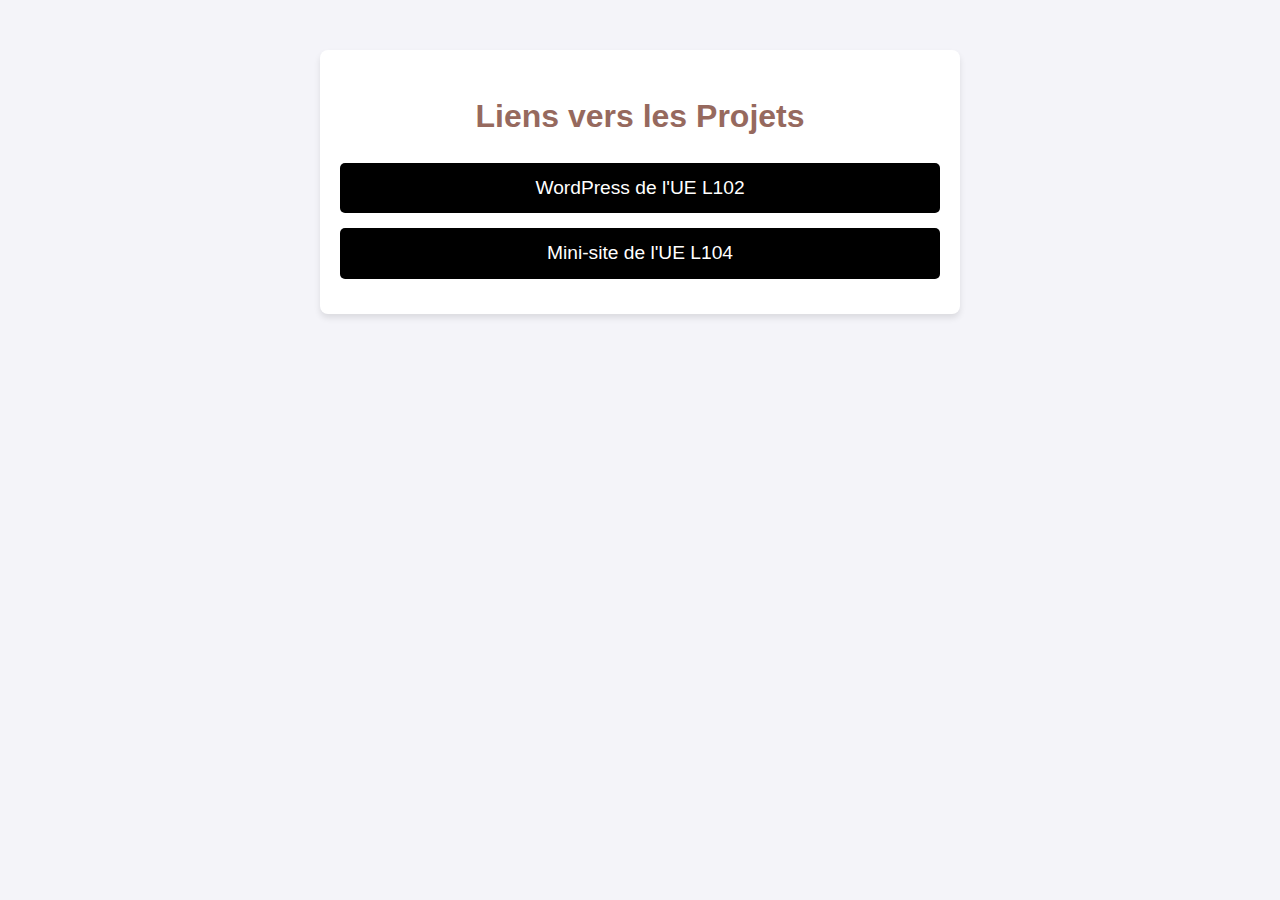
==== projets.html @ 1e1d0cd4 "Create projets.html" ====
<!DOCTYPE html>
<html lang="fr">
<head>
    <title>Liens vers Projets</title>
    <style>
        body {
            font-family: Arial, sans-serif;
            line-height: 1.6;
            margin: 0;
            padding: 0;
            background-color: #f4f4f9;
            color: #333;
        }

        .container {
            max-width: 600px;
            margin: 50px auto;
            padding: 20px;
            background: #fff;
            border-radius: 8px;
            box-shadow: 0 4px 6px rgba(0, 0, 0, 0.1);
            text-align: center;
        }

        h1 {
            color: #96695E;
            margin-bottom: 20px;
        }

        a {
            display: block;
            margin: 15px 0;
            padding: 10px;
            font-size: 1.2em;
            color: #fff;
            background-color: black;
            text-decoration: none;
            border-radius: 5px;
        }

        a:hover {
            background-color: #96695E;
        }
    </style>
</head>
<body>
    <div class="container">
        <h1>Liens vers les Projets</h1>
        <a href="https://lieuve1.hosting.unilim.fr/UEL102/" target="_blank">WordPress de l'UE L102</a>
        <a href="https://lieuve1.hosting.unilim.fr/mini-site/index.html" target="_blank">Mini-site de l'UE L104</a>
    </div>
</body>
</html>
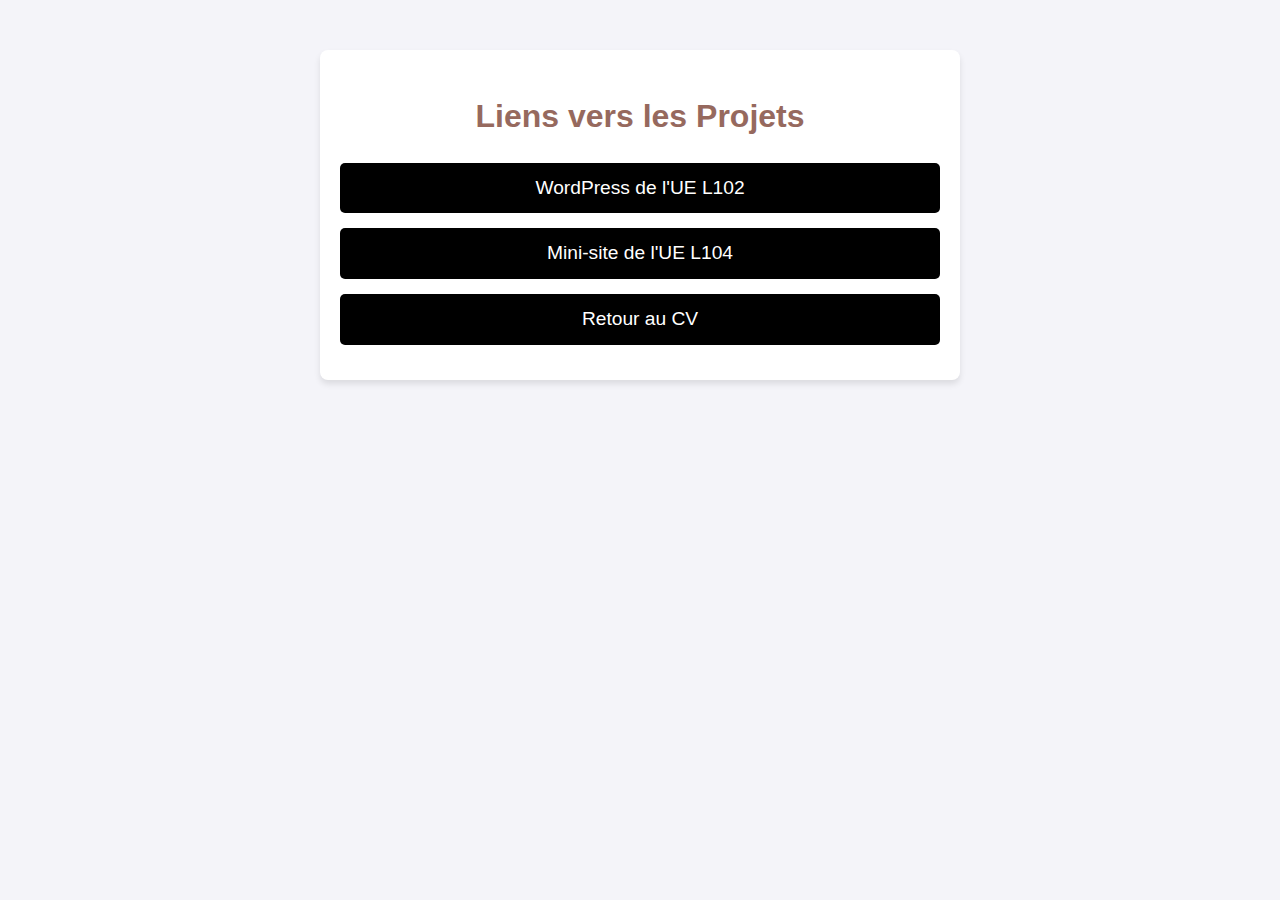
==== commit 6431d32c: "Update projets.html" ====
--- a/projets.html
+++ b/projets.html
@@ -48,6 +48,7 @@
         <h1>Liens vers les Projets</h1>
         <a href="https://lieuve1.hosting.unilim.fr/UEL102/" target="_blank">WordPress de l'UE L102</a>
         <a href="https://lieuve1.hosting.unilim.fr/mini-site/index.html" target="_blank">Mini-site de l'UE L104</a>
+        <a href="index.html">Retour au CV</a>
     </div>
 </body>
 </html>
